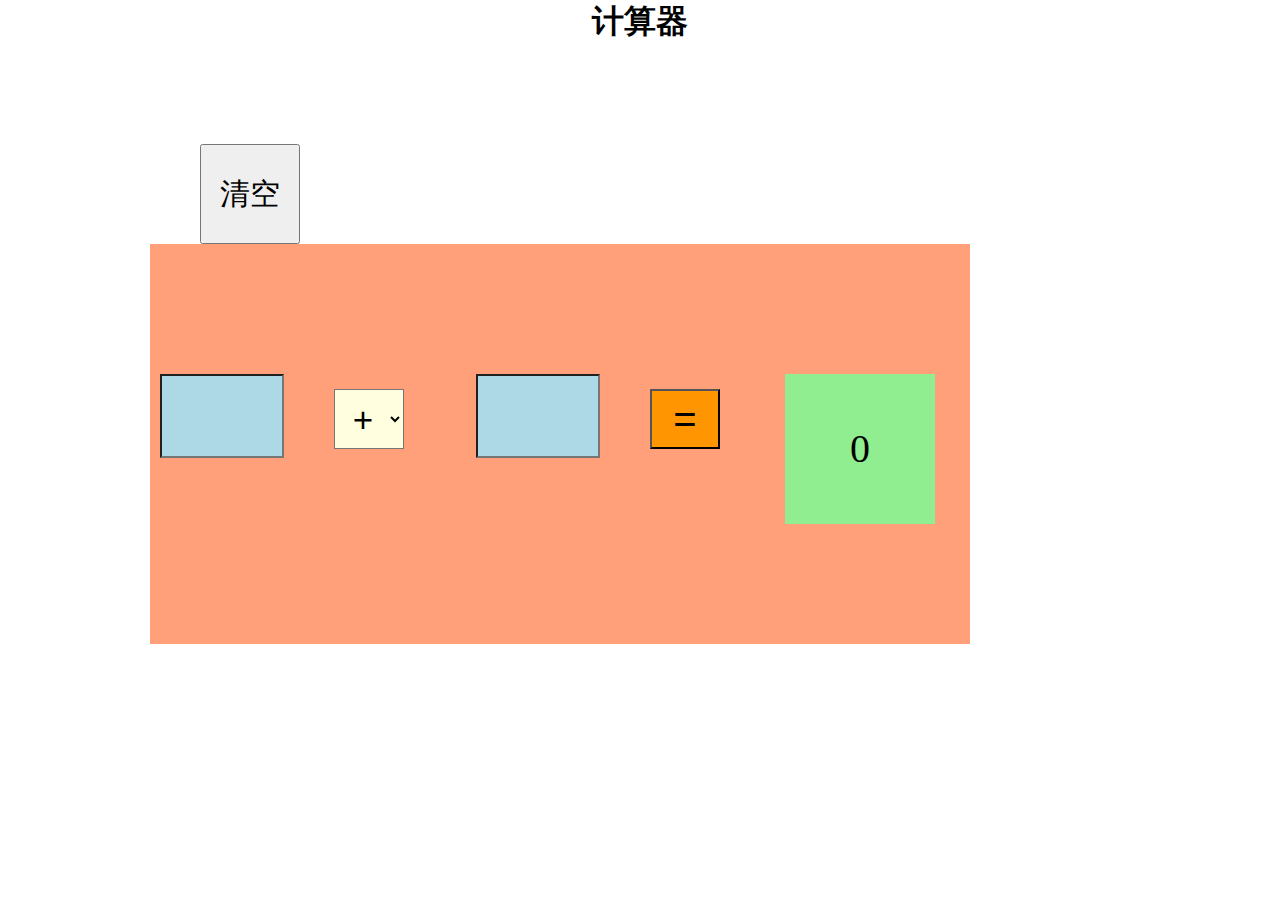
==== index.html @ 3dc5327c "Update index.html" ====
<!DOCTYPE html>
<html lang="en">
<head>
    <meta charset="UTF-8">
    <meta name="viewport" content="width=\, initial-scale=1.0">
    <title>Document</title>
    <link rel="stylesheet" href="aaa.css">
    <script src="calc.js"></script>
</head>
<!-- 实现一个简单的计算器 -->
<body>
    <div class="tie">
        <h1 >计算器</h1>
    </div>
    <div clearc>
        <input type="button" class="clearn" value="清空">
    </div>
     <div id="big">
    <div class="l">

        <div class="num">
            <input type="text" class="v1">
            <input type="text" class="v2">
        </div>

        <select name="" id="operator">
            <option value="+" class="jia">+</option>
            <option value="-" class="jian">-</option>
            <option value="*" class="cheng">*</option>
            <option value="/" class="chu">/</option>
        </select>

    </div>

    <div class="r">
        <button class="btn">=</button>
        <div class="result">
            0
        </div>
    </div>
</div>
</body>
</html>
---- aaa.css ----
*{
    padding: 0;
    margin: 0;
}
.tie h1{
    text-align: center;
}
.clearn{
    width: 100px;
    height: 100px;
    margin-left: 200px;
    margin-top:100px;
    font-size:30px;
}
#big{
    width: 820px;
    height: 400px;
    margin-left: 150px;
    background: lightsalmon;
}
.l{
    width: 450px;
    height: 300px;
/*     border:solid 3px red; */
    margin-top: 130px;
/*     margin-left: 0px; */
    float: left;
}
.v1{
    width: 120px;
    height: 80px;
    margin-left: 10px;
    text-align: center;
    background: lightblue;
    float: left;
     font-size:30px;
}
#operator{
    width: 70px;
    height:60px;
    text-align: center;
    margin-top: 15px;
    background: lightyellow;
    margin-left: 50px;
     font-size:35px;
}
.v2{
    width: 120px;
    height: 80px;
    text-align: center;
    background: lightblue;
    float: right;
     font-size:30px;
}
.r{
    width: 350px;
    height: 200px;
    float:left; 
/*     border: solid 3px blue; */
    margin-top: 130px;
}
.btn{
    width: 70px;
    height:60px;
    margin-left: 50px;
    margin-top: 15px;
    background: rgb(255, 149, 0);
    float: left;
     font-size:40px;
}
.result{
    width: 150px;
    height: 150px;
    float: right;
    text-align: center;
    line-height: 150px;
    background: lightgreen;
    margin-right: 15px;
     font-size:40px;
}
.cur{
    background:blue;
    box-shadow: 3px 3px 3px 3px black;
    color: white;
}
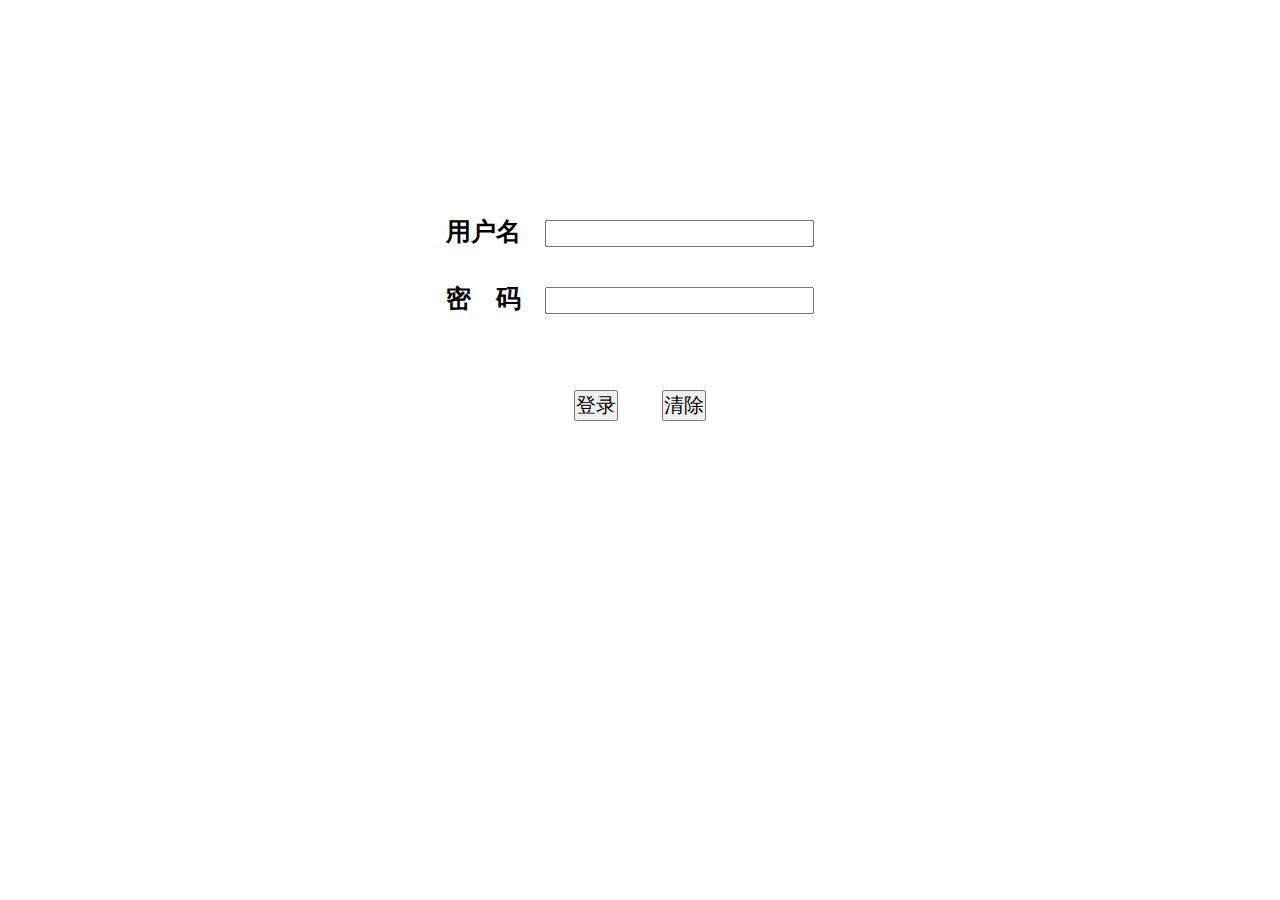
==== commit be551519: "Update and rename login.html to index.html" ====
--- a/index.html
+++ b/index.html
@@ -1,43 +1,28 @@
+<!-- 设计一个简单的登陆界面 -->
 <!DOCTYPE html>
 <html lang="en">
 <head>
     <meta charset="UTF-8">
-    <meta name="viewport" content="width=\, initial-scale=1.0">
-    <title>Document</title>
-    <link rel="stylesheet" href="aaa.css">
-    <script src="calc.js"></script>
+    <meta name="viewport" content="width=device-width, initial-scale=1.0">
+    <link rel="stylesheet" href="login.css">
+    <script src="login.js"></script>
+    <title>登录</title>
 </head>
-<!-- 实现一个简单的计算器 -->
 <body>
-    <div class="tie">
-        <h1 >计算器</h1>
+    <div class="main">
+        <form action="">
+            <label for="username"><span>用户名</span></label>
+            <input type="text" id="username">
+            <br>
+            <label for="password"><span>密　码</span></label>
+            <input type="password" id="password">
+            <br>
+
+            <br>
+            <br>
+        </form>
+        <input type="submit" value="登录" id="login">
+        <input type="button" value="清除">
     </div>
-    <div clearc>
-        <input type="button" class="clearn" value="清空">
-    </div>
-     <div id="big">
-    <div class="l">
-
-        <div class="num">
-            <input type="text" class="v1">
-            <input type="text" class="v2">
-        </div>
-
-        <select name="" id="operator">
-            <option value="+" class="jia">+</option>
-            <option value="-" class="jian">-</option>
-            <option value="*" class="cheng">*</option>
-            <option value="/" class="chu">/</option>
-        </select>
-
-    </div>
-
-    <div class="r">
-        <button class="btn">=</button>
-        <div class="result">
-            0
-        </div>
-    </div>
-</div>
 </body>
 </html>
--- a/login.css
+++ b/login.css
@@ -0,0 +1,20 @@
+*{
+    margin: 0;
+    padding: 0;
+}
+input{
+    margin: 20px;
+    font-size: 20px;
+}
+.main{
+    text-align: center;
+    margin-top:200px;
+}
+#username{
+    font-size: 20px;
+}
+span{
+    font-size: 25px;
+    font-weight:1000; 
+    
+}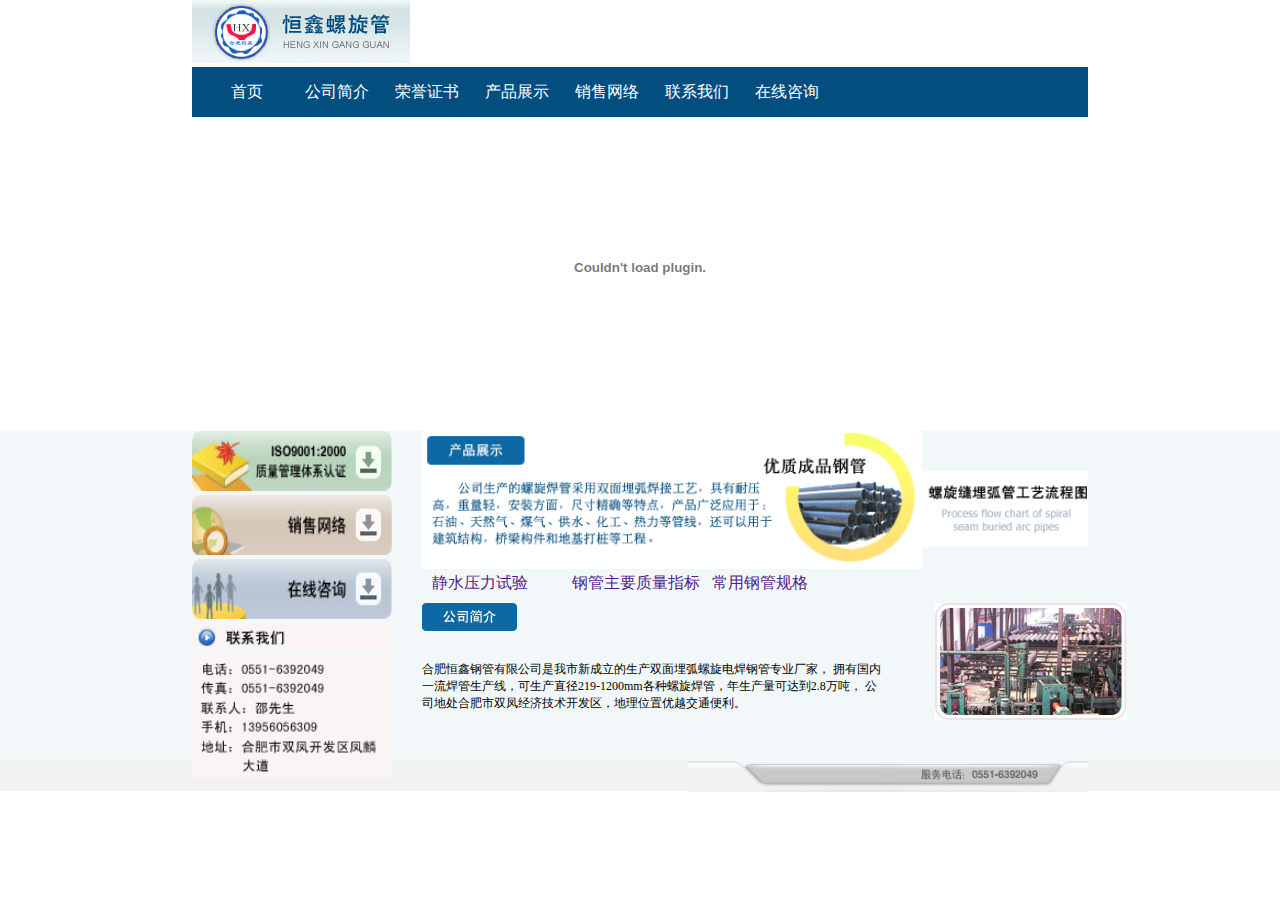
==== commit df03efd7: "Update and rename 428.html to index.html" ====
--- a/index.html
+++ b/index.html
@@ -1,28 +1,191 @@
-<!-- 设计一个简单的登陆界面 -->
 <!DOCTYPE html>
 <html lang="en">
 <head>
     <meta charset="UTF-8">
-    <meta name="viewport" content="width=device-width, initial-scale=1.0">
-    <link rel="stylesheet" href="login.css">
-    <script src="login.js"></script>
-    <title>登录</title>
+    <!-- <meta name="viewport" content="width=device-width, initial-scale=1.0"> -->
+    <title>Document</title>
+    <link rel="stylesheet" href="428.css">
+    <style>
+        *{
+    padding: 0;
+    margin: 0;
+}
+.warp{
+    width: 70%;
+    margin: 0 auto;
+}
+.nav .warp ul li {
+    list-style: none;
+    float: left;
+    width: 70px;
+    margin-left: 10px;
+    padding-left: 10px;
+    text-align: center;
+}
+.nav .warp{
+    background: #024E7F;
+    height: 50px;
+    line-height: 50px;
+    color: #fff;
+}
+.nav .warp ul li a{
+    text-decoration: none;
+    color: #fff;
+}
+.mid {
+    width: 100%;
+    height: 330px;
+    margin-top: 10px;
+    background-color: #F2F8F9;
+}
+.mid .midleft{
+    float: left;
+}
+.mid .midleft .a{
+    width: 200px;
+    height:60px;
+}
+.mid .midleft .up{
+    width: 200px;
+}
+.mid .midleft .down{
+    width: 200px;
+}
+.mid .midright{
+    margin-left: 230px;
+    position: relative;
+}
+.rimg .l{
+    width: 75%;
+}
+.rimg .r{
+    width: 25%;
+    position: absolute;
+    top: 40px;
+}
+.midright li {
+    list-style: none;
+    width: 130px;
+    float: left;
+    margin-left: 10px;
+}
+.midright li a{
+    text-decoration: none;
+}
+.text1{
+    height: 20px;
+}
+.middownd{
+    width: 70%;
+    margin-top: 10px;
+    
+}
+.middowndr{
+    width: 20%;
+    float: right;
+    position: absolute;
+    right: 20px;
+}
+.middownd p{
+    font-size: 12px;
+    float: left;
+}
+.middownd img{
+    float: left
+}
+.end img{
+    width: 400px;
+    float: right;
+}
+.end{
+    width: 100%;
+    height: 30px;
+    background-color:#F2F2F2;
+}
+    </style>
 </head>
 <body>
-    <div class="main">
-        <form action="">
-            <label for="username"><span>用户名</span></label>
-            <input type="text" id="username">
-            <br>
-            <label for="password"><span>密　码</span></label>
-            <input type="password" id="password">
-            <br>
+    <div class="logo">
+        <div class="warp">
+        <img src="image/index.jpg" alt="">
+    </div>
+</div>
+<div class="nav">
+    <div class="warp">
+        <ul>
+            <li><a href="#">首页</a></li>
+            <li><a href="#">公司简介</a></li>
+            <li><a href="#">荣誉证书</a></li>
+            <li><a href="#">产品展示</a></li>
+            <li><a href="#">销售网络</a></li>
+            <li><a href="#">联系我们</a></li>            
+            <li><a href="#">在线咨询</a></li>
+        </ul>
+    </div>
+</div>
+<div class="plug">
+    <div class="warp">
+    <object type="application/x-shockwave-flash" data="top.swf" width="100%" height="300">
+        <param name="top.swf" value="top.swf">
 
-            <br>
-            <br>
-        </form>
-        <input type="submit" value="登录" id="login">
-        <input type="button" value="清除">
-    </div>
+    </object>
+</div>
+</div>
+<div class="mid">
+    <div class="warp">
+        <div class="midleft">
+
+            <div class="midtop">
+                <img src="image/001.jpg" alt="" class="a">
+            </div>
+            
+            <div class="midmid">
+                <img src="image/002.jpg" alt=""  class="a">
+            </div>
+            <div class="middown">
+                <img src="image/003.jpg" alt="" class="a">
+            </div>
+            <div class="middown2">
+                <img src="image/004.gif" alt="" class="up">
+            </div>
+            <div class="middown2">
+                <img src="image/005.gif" alt="" class="down">
+            </div>
+        </div>
+        <div class="midright">
+            <div class="rimg">
+            <img src="image/006.gif" alt="" class="l">
+            <img src="image/007.gif" alt="" class="r">
+            </div>
+            <div class="text1">
+                <ul>
+                    <!-- 静水压力试验 钢管主要质量指标 常用钢管规格 螺旋钢管公称外径、公称壁厚和每米理论重量表 -->
+                    <li><a href="">静水压力试验</a></li>
+                    <li><a href="">钢管主要质量指标</a></li>
+                    <li><a href="">常用钢管规格</a></li>
+                    <!-- <li><a href="">螺旋钢管公称外径、公称壁厚和每米理论重量表</a></li> -->
+                </ul>
+            </div>
+            <div class="middownd">
+                <img src="image/013.jpg" alt="">
+                <p>  
+                    <br><br>合肥恒鑫钢管有限公司是我市新成立的生产双面埋弧螺旋电焊钢管专业厂家，
+                    拥有国内一流焊管生产线，可生产直径219-1200mm各种螺旋焊管，年生产量可达到2.8万吨，
+                    公司地处合肥市双凤经济技术开发区，地理位置优越交通便利。</p>
+            </div>
+            <div class="middowndr">
+                <img src="image/012.jpg" alt="">
+            </div>
+            
+        </div>
+</div>
+
+</div>
+<div class="end">
+    <div class="warp">
+    <img src="image/015.gif" alt="">
+</div>
+</div>
 </body>
 </html>
+
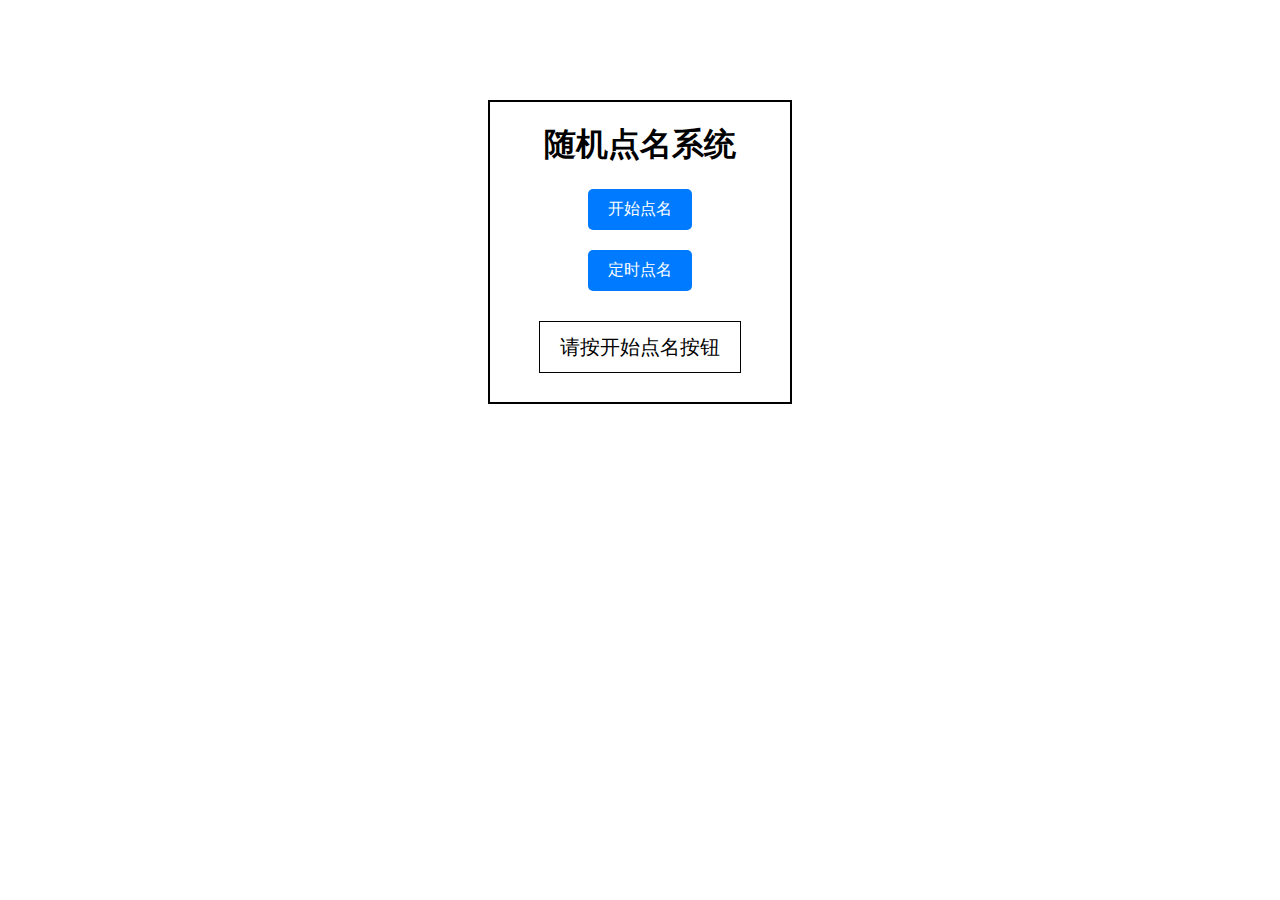
==== commit 126f743e: "Update and rename random.html to index.html" ====
--- a/index.html
+++ b/index.html
@@ -1,191 +1,27 @@
+
 <!DOCTYPE html>
 <html lang="en">
 <head>
     <meta charset="UTF-8">
-    <!-- <meta name="viewport" content="width=device-width, initial-scale=1.0"> -->
-    <title>Document</title>
-    <link rel="stylesheet" href="428.css">
-    <style>
-        *{
-    padding: 0;
-    margin: 0;
-}
-.warp{
-    width: 70%;
-    margin: 0 auto;
-}
-.nav .warp ul li {
-    list-style: none;
-    float: left;
-    width: 70px;
-    margin-left: 10px;
-    padding-left: 10px;
-    text-align: center;
-}
-.nav .warp{
-    background: #024E7F;
-    height: 50px;
-    line-height: 50px;
-    color: #fff;
-}
-.nav .warp ul li a{
-    text-decoration: none;
-    color: #fff;
-}
-.mid {
-    width: 100%;
-    height: 330px;
-    margin-top: 10px;
-    background-color: #F2F8F9;
-}
-.mid .midleft{
-    float: left;
-}
-.mid .midleft .a{
-    width: 200px;
-    height:60px;
-}
-.mid .midleft .up{
-    width: 200px;
-}
-.mid .midleft .down{
-    width: 200px;
-}
-.mid .midright{
-    margin-left: 230px;
-    position: relative;
-}
-.rimg .l{
-    width: 75%;
-}
-.rimg .r{
-    width: 25%;
-    position: absolute;
-    top: 40px;
-}
-.midright li {
-    list-style: none;
-    width: 130px;
-    float: left;
-    margin-left: 10px;
-}
-.midright li a{
-    text-decoration: none;
-}
-.text1{
-    height: 20px;
-}
-.middownd{
-    width: 70%;
-    margin-top: 10px;
-    
-}
-.middowndr{
-    width: 20%;
-    float: right;
-    position: absolute;
-    right: 20px;
-}
-.middownd p{
-    font-size: 12px;
-    float: left;
-}
-.middownd img{
-    float: left
-}
-.end img{
-    width: 400px;
-    float: right;
-}
-.end{
-    width: 100%;
-    height: 30px;
-    background-color:#F2F2F2;
-}
-    </style>
+    <meta name="viewport" content="width=device-width, initial-scale=1.0">
+    <title>点名</title>
+    <link rel="stylesheet" href="/random.css">
+    <script src="/random.js"></script>
 </head>
 <body>
-    <div class="logo">
-        <div class="warp">
-        <img src="image/index.jpg" alt="">
+    <div class="main">
+        <h1>随机点名系统</h1>
+        <div>
+            <button  type="button" class="btn">开始点名</button><br>
+            <button type="button" class="btn1">定时点名</button>
+        </div>
+        
+        
+        <div class="lock">
+            <p id="name">请按开始点名按钮</p>
+        </div>
+
     </div>
-</div>
-<div class="nav">
-    <div class="warp">
-        <ul>
-            <li><a href="#">首页</a></li>
-            <li><a href="#">公司简介</a></li>
-            <li><a href="#">荣誉证书</a></li>
-            <li><a href="#">产品展示</a></li>
-            <li><a href="#">销售网络</a></li>
-            <li><a href="#">联系我们</a></li>            
-            <li><a href="#">在线咨询</a></li>
-        </ul>
-    </div>
-</div>
-<div class="plug">
-    <div class="warp">
-    <object type="application/x-shockwave-flash" data="top.swf" width="100%" height="300">
-        <param name="top.swf" value="top.swf">
 
-    </object>
-</div>
-</div>
-<div class="mid">
-    <div class="warp">
-        <div class="midleft">
-
-            <div class="midtop">
-                <img src="image/001.jpg" alt="" class="a">
-            </div>
-            
-            <div class="midmid">
-                <img src="image/002.jpg" alt=""  class="a">
-            </div>
-            <div class="middown">
-                <img src="image/003.jpg" alt="" class="a">
-            </div>
-            <div class="middown2">
-                <img src="image/004.gif" alt="" class="up">
-            </div>
-            <div class="middown2">
-                <img src="image/005.gif" alt="" class="down">
-            </div>
-        </div>
-        <div class="midright">
-            <div class="rimg">
-            <img src="image/006.gif" alt="" class="l">
-            <img src="image/007.gif" alt="" class="r">
-            </div>
-            <div class="text1">
-                <ul>
-                    <!-- 静水压力试验 钢管主要质量指标 常用钢管规格 螺旋钢管公称外径、公称壁厚和每米理论重量表 -->
-                    <li><a href="">静水压力试验</a></li>
-                    <li><a href="">钢管主要质量指标</a></li>
-                    <li><a href="">常用钢管规格</a></li>
-                    <!-- <li><a href="">螺旋钢管公称外径、公称壁厚和每米理论重量表</a></li> -->
-                </ul>
-            </div>
-            <div class="middownd">
-                <img src="image/013.jpg" alt="">
-                <p>  
-                    <br><br>合肥恒鑫钢管有限公司是我市新成立的生产双面埋弧螺旋电焊钢管专业厂家，
-                    拥有国内一流焊管生产线，可生产直径219-1200mm各种螺旋焊管，年生产量可达到2.8万吨，
-                    公司地处合肥市双凤经济技术开发区，地理位置优越交通便利。</p>
-            </div>
-            <div class="middowndr">
-                <img src="image/012.jpg" alt="">
-            </div>
-            
-        </div>
-</div>
-
-</div>
-<div class="end">
-    <div class="warp">
-    <img src="image/015.gif" alt="">
-</div>
-</div>
 </body>
 </html>
-
--- a/random.css
+++ b/random.css
@@ -0,0 +1,44 @@
+.main {
+    width: 300px;
+    height: 300px;
+    border: 2px solid black;
+    margin: 0 auto;
+    text-align: center;
+    margin-top: 100px;
+}
+.btn {
+    padding: 10px 20px;
+    font-size: 16px;
+    background-color: #007bff;
+    color: #fff;
+    margin-bottom: 20px;
+    border: none;
+    border-radius: 5px;
+    cursor: pointer;
+}
+.btn:hover {
+    background-color: #0056b3;
+}
+.lock {
+    width: 200px;
+    height: 50px;
+    border: 1px solid black;
+    margin: 0 auto;
+    line-height: 10px;
+    font-size: 20px;
+
+}
+.btn1 {
+    padding: 10px 20px;
+    font-size: 16px;
+    background-color: #007bff;
+    color: #fff;
+    margin-bottom: 30px;
+    border: none;
+    border-radius: 5px;
+    cursor: pointer;
+}
+.btn1:hover {
+    background-color: #0056b3;
+}
+
